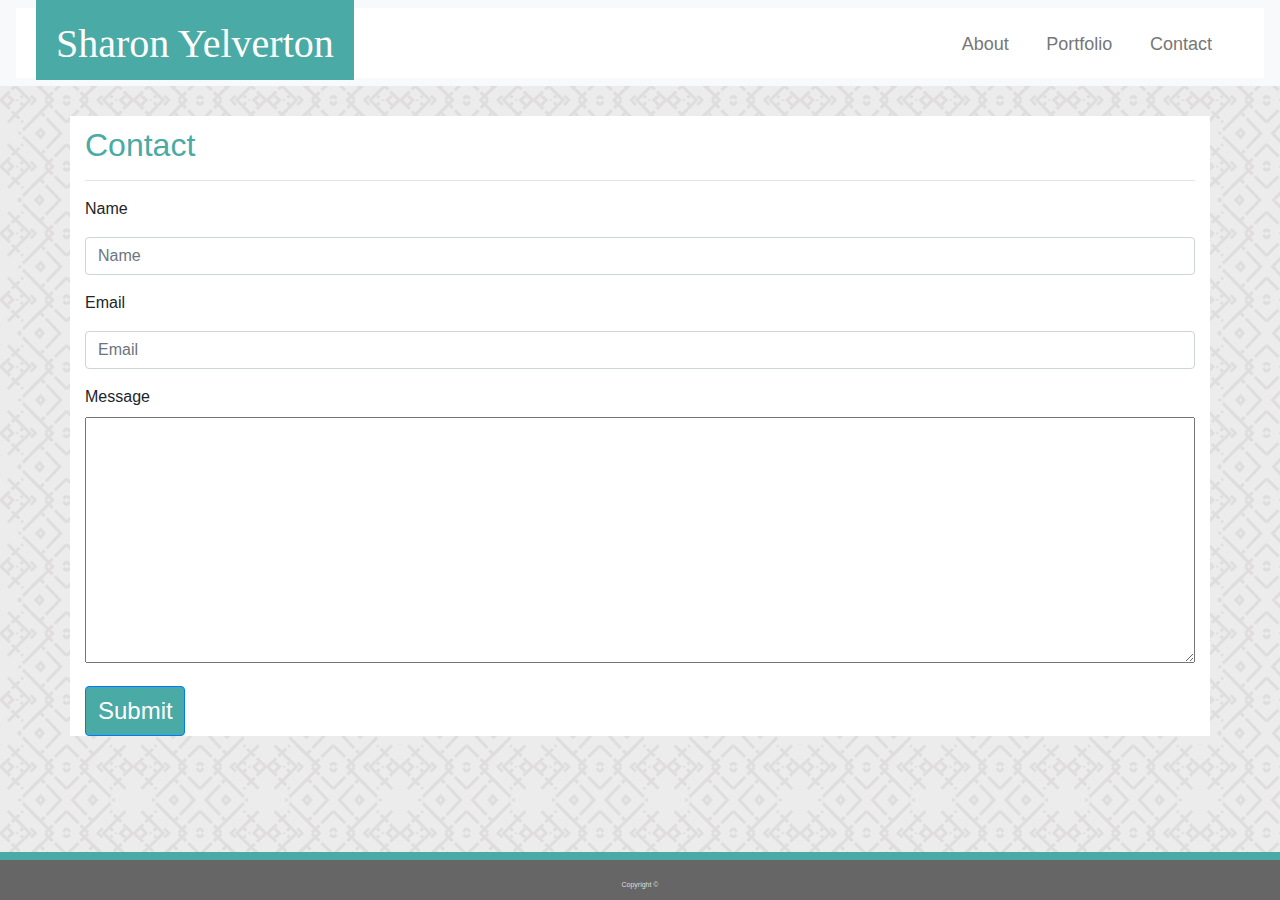
==== contact.html @ 8358158e "responsive portfolio page" ====
<!DOCTYPE html>
<html lang="en">

<head>
   <meta charset="utf-8">
   <meta name="viewport" content="width=device-width, intial-scale=1">
   <title>Contact</title>
   <link rel="stylesheet" href="assets/css/normalize.css">
   <link rel="stylesheet" href="https://stackpath.bootstrapcdn.com/bootstrap/4.3.1/css/bootstrap.min.css"
      integrity="sha384-ggOyR0iXCbMQv3Xipma34MD+dH/1fQ784/j6cY/iJTQUOhcWr7x9JvoRxT2MZw1T" crossorigin="anonymous">
   <link rel="stylesheet" href="assets/css/style.css">

</head>

<body>

   <!-- Header -->
   <div class=".container-fluid">
      <nav class="navbar navbar-expand-lg navbar-light bg-light">
         <div class="logo">
            <div class="row">

               <div class="col-sm-6">
                  <div class="namefld">
                     <h1>Sharon Yelverton</h1>
                  </div>
               </div>
               <div class="col-sm-6">
                  <div class="links">
                     <a class="linkfld" href="index.html">About</a>
                     <a class="linkfld" href="portfolio.html">Portfolio</a>
                     <a class="linkfld" href="contactnew.html">Contact</a>
                  </div>
               </div>
            </div>
         </div>
      </nav>
   </div>

   <div class="container">
      <div class="row">

         <div class="col-lg-12 col-md-12 col-sm-12">

            <h2 class="pagetitle">Contact</h2>

            <hr>

            <form>
               <div class="form-group">
                  <label for="inputName">Name</label>
                  <input type="email" class="form-control" id="inputName" placeholder="Name">
               </div>
               <div class="form-group">
                  <label for="inputEmail4">Email</label>
                  <input type="email" class="form-control" id="inputEmail4" placeholder="Email">
               </div>

               <div class="form-group">
                  <label for="inputMessage">Message</label>
                  <textarea rows="10"> </textarea>
                  <!-- <input type="text" class="form-control" rows=10 id="inputMessage" placeholder="1234 Main St"> -->
               </div>

               <button type="submit" class="btn btn-primary">Submit</button>
            </form>
         </div>
      </div>
   </div>

   <!--  Green footer line   -->

   <div class="green-footer"> </div>

   <!--  Sticky footer in CSS   -->
   <footer>
      Copyright &copy;
   </footer>
   <script src="https://stackpath.bootstrapcdn.com/bootstrap/4.3.1/js/bootstrap.min.js"
      integrity="sha384-JjSmVgyd0p3pXB1rRibZUAYoIIy6OrQ6VrjIEaFf/nJGzIxFDsf4x0xIM+B07jRM"
      crossorigin="anonymous"></script>
   <script src="https://code.jquery.com/jquery-3.3.1.slim.min.js"
      integrity="sha384-q8i/X+965DzO0rT7abK41JStQIAqVgRVzpbzo5smXKp4YfRvH+8abtTE1Pi6jizo"
      crossorigin="anonymous"></script>
   <script src="https://cdnjs.cloudflare.com/ajax/libs/popper.js/1.14.7/umd/popper.min.js"
      integrity="sha384-UO2eT0CpHqdSJQ6hJty5KVphtPhzWj9WO1clHTMGa3JDZwrnQq4sF86dIHNDz0W1"
      crossorigin="anonymous"></script>

</body>


</html>
---- assets/css/style.css ----
/* CSS for My portfolio */

* {
  box-sizing: border-box;

}
body {
height: 100%;
margin: 0;
font-family: Arial, Helvetica, sans-serif;
background-image: url("../images/herringbone.png");

}

.logo {
background: #ffffff;
padding: 20px;
clear: both;
width: 100%;
height: 70px;
/* margin: 0px; */
/* border-style: solid;
border-width: 1px; */
border-color: #cccccc;
/* position: fixed;
top: 0;  */

}
h1 {
  padding: 20px;
  background-color: #4aaaa5;
  float: left;
  margin: 0;
  /* margin-bottom: 0px;
  margin-top: 0px; */
  height: 80px;
  text-align: center;
  color: #ffffff;
  position: fixed;
  top: 0;
  bottom: 0;
  /* left: 52px; */
  font-family: Georgia, 'Times New Roman', Times, serif;

}

.pagetitle {
  margin-top: 10px;
}
.container {
background: #ffffff;
/* float: left; */
width: 100%;
height: 100%;
margin-top: 30px;
}
.portcont{
  padding: 20px;
}

.links {
list-style: none;
font-size: 20px;
float: right;
color: grey;

}

.linkfld {
color: #777777;
}
ul {
list-style: none;
font-size: 10px;

}
a {
color: grey;
text-decoration: none;
font-size: 18px;
margin-right: 32px;
text-align: center;

}
.content, .contact, .portfolio {
background: #ffffff;
float: left;
width: 100%;
height: 100%;
background-image: url("../images/herringbone.png");
}
.content-mat {
min-height: 50%;
margin-bottom: -120px;
margin-top: 100px;
margin-left: 52px;
margin-right: 52px;
padding: 20px;
background: #ffffff;
border-color: #dddddd;
border-width: 1px;
border-style: solid;

}
img {
width: 300px;
height: 300px;
padding: 20px;
float: left;
}

.container::after {
content: "";
display: block;
}
h2 {
color: #4aaaa5;
}

p {
float: inline-start;
color: #777777;
padding: 20px;
}

footer, .container::after {
height: 120px;
background: #666666;
padding: 20px;
width: 100%;
height: 5px;
margin-bottom: 0px;
position: fixed;
bottom: 0;
text-align: center;
color: #dddddd;
font-size: 7px;

}

.green-footer {
border-top: 8px solid #4aaaa5;
width: 100%;
bottom: 0;
padding: 20px;
position: fixed;


}
.contact-mat {
min-height: 50%;
margin-bottom: -120px;
margin-top: 100px;
margin-left: 52px;
margin-right: 52px;
padding: 25px;
background: #ffffff;
border-color: #dddddd;
border-width: 1px;
border-style: solid;
}

fieldset {
padding: 0;
border: 0;
}
input {
width: 100%;
border-width: 2px;
border-radius: 1px;
margin: 8px 0;
outline: none;
padding: 10px;
box-sizing: border-box;

}
textarea {
width: 100%;

}
.input-text {
padding: 0;
border: 0;
vertical-align: baseline;
}
.btn {
display: inline-block;
margin: 0;
height: 50px;
width: 100px;
background: #4aaaa5;
color: #ffffff;
font-size: 24px;

}

/* .portfolio-mat {
min-height: 75%;
margin-top: 100px;
margin-left: 52px;
margin-right: 52px;
padding: 20px;
background: #ffffff;
border-color: #dddddd;
border-width: 1px;
border-style: solid;

} */
#img1 {
width: 200px;
height: 200px;

} 

.wrapper {
float: left;
margin-right: 15px;
position: relative;

}
.portfolio-img{
  width: 200px;
  height: 200px;
  float: left;
  padding: 20px;
  position: relative;
}
.img-msg {
position: relative;
float: left; 
bottom: 30px;
left: 0;
width: 200px;
height: 35px;
background: #4aaaa5;
text-align: center;
line-height: 35px;
color: #ffffff;
font-size: 20px;
padding: 20px;

}
/************************************************************/
/* * * *    99999999999 888888888888 000000000000     * * * */
/************************************************************/
@media screen and (max-width: 980px) {
body {
  background-color: #333;
}

/* h1 {
  padding: 20px;
  background-color: #4aaaa5;
  float: left; 
  /* width: 50%; 
  margin: 0;
  height: 80px;
  text-align: center;
  color: #ffffff;
  position: fixed;
  top: 0;
  left: 0; */

}


/************************************************************/
/* * * *    77777777777 66666666666  88888888888      * * * */
/************************************************************/

@media screen and (max-width: 768px) {
body {
  background-color: #333;
}

/* .logo {

  width: 100%px;

} */

 /* padding: 20px;
  background-color: #4aaaa5;
  float: left; 
   width: 50%; 
  margin: 0;
  height: 80px;
  text-align: center;
  color: #ffffff;
  position: fixed;
  top: 0;
  left: 0;

}
.links {
  margin-top: 40px;
  width: 50%;     
  float: right;
  position: fixed;
  top: 0;
  right: 10;
  text-align: center;
  margin-right: 0;
  line-height: 100%;

}
.content-mat {
  width: 93%;
  margin-left: 30px;
  margin-right: 25px;
}

.content-mat img {
  width: 100%;
  max-width: 400px;
  height: 400px;
} */
}

/* Width at 640px and below */
/************************************************************/
/* * * *    666666666666 44444444444 000000000000     * * * */
/************************************************************/

@media screen and (max-width: 640px) {
body {
  background-color: #333;
}

/* .logo {

  width: 0%;
  padding: 0; */
  /* padding: 20px; 
}*/

h1 {
  padding: 20px;
  width: 100%;
  background-color: #4aaaa5;
  margin: 0 auto;

  margin-bottom: 15px;
  margin-top: 0px; 
  height: 70px;
  text-align: center;
  color: #ffffff;
  /* position: fixed;
  top: 0;
  left: 0; */
}

/* .namefld {
  width: 100%;
} */
.links {
  width: 100%;
  padding: 20px;
  margin-top: 70px;
  height: 50px;
  background-color: azure;
  text-align: center;
  border: #777777;
  border: 10px;
  
}
.content-mat {
  width: 90%;
  margin-left: 30px;
  margin-right: 0px;
  margin-top: 130px;

}
.content-mat img {
  width: 100%;
  max-width: 620px;
  height: 400px;
}
}
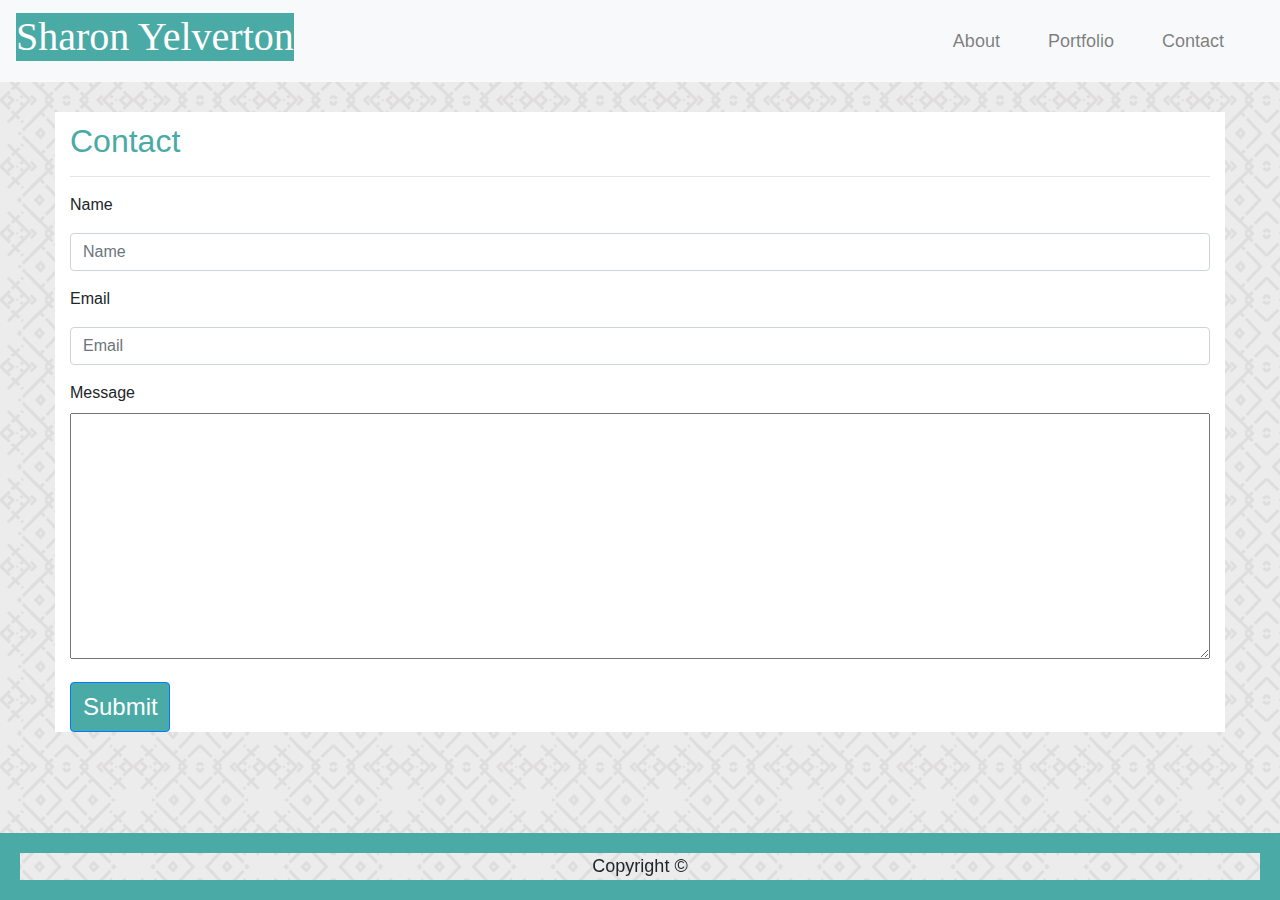
==== commit e2729b96: "changed navbar" ====
--- a/contact.html
+++ b/contact.html
@@ -1,5 +1,5 @@
 <!DOCTYPE html>
-<html lang="en">
+<html lang="en" class="h-100">
 
 <head>
    <meta charset="utf-8">
@@ -15,27 +15,27 @@
 <body>
 
    <!-- Header -->
-   <div class=".container-fluid">
-      <nav class="navbar navbar-expand-lg navbar-light bg-light">
-         <div class="logo">
-            <div class="row">
+   <nav class="navbar navbar-expand-lg justify-content-between navbar-light bg-light ml-auto">
+         <a class="navbar-brand"> 
+            <h1>Sharon Yelverton</h1>
+            </a>
 
-               <div class="col-sm-6">
-                  <div class="namefld">
-                     <h1>Sharon Yelverton</h1>
-                  </div>
-               </div>
-               <div class="col-sm-6">
-                  <div class="links">
-                     <a class="linkfld" href="index.html">About</a>
-                     <a class="linkfld" href="portfolio.html">Portfolio</a>
-                     <a class="linkfld" href="contactnew.html">Contact</a>
-                  </div>
-               </div>
-            </div>
-         </div>
-      </nav>
-   </div>
+         <ul class="navbar-nav">
+         
+               <li class="nav-item">
+                 <a class="nav-link" href="index.html">About</a>
+               </li>
+               <li class="nav-item">
+                     <a class="nav-link" href="portfolio.html">Portfolio</a>
+                   </li>
+                   <li class="nav-item">
+                        <a class="nav-link" href="contact.html">Contact</a>
+                      </li>
+               
+             </ul>
+
+            </nav>
+
 
    <div class="container">
       <div class="row">
@@ -70,12 +70,17 @@
 
    <!--  Green footer line   -->
 
-   <div class="green-footer"> </div>
+   <!-- <div class="green-footer"> </div> -->
 
    <!--  Sticky footer in CSS   -->
-   <footer>
-      Copyright &copy;
+   <footer class="footer mt-auto py-3">
+         <div class="fixed-bottom">
+            <a class="fxdfooter">Copyright &copy;</a>
+            <!-- <a class="fxdfooter"></a> -->
+
+         </div>
    </footer>
+   
    <script src="https://stackpath.bootstrapcdn.com/bootstrap/4.3.1/js/bootstrap.min.js"
       integrity="sha384-JjSmVgyd0p3pXB1rRibZUAYoIIy6OrQ6VrjIEaFf/nJGzIxFDsf4x0xIM+B07jRM"
       crossorigin="anonymous"></script>
--- a/assets/css/style.css
+++ b/assets/css/style.css
@@ -4,55 +4,60 @@
   box-sizing: border-box;
 
 }
+
+/* html, body {
+  height: 100%;
+}  */
 body {
-height: 100%;
-margin: 0;
+width: 100%;
 font-family: Arial, Helvetica, sans-serif;
 background-image: url("../images/herringbone.png");
-
-}
-
-.logo {
-background: #ffffff;
-padding: 20px;
-clear: both;
-width: 100%;
-height: 70px;
-/* margin: 0px; */
-/* border-style: solid;
-border-width: 1px; */
-border-color: #cccccc;
-/* position: fixed;
-top: 0;  */
-
-}
-h1 {
-  padding: 20px;
-  background-color: #4aaaa5;
-  float: left;
-  margin: 0;
-  /* margin-bottom: 0px;
-  margin-top: 0px; */
-  height: 80px;
-  text-align: center;
+/* display: flex;
+flex-direction: column; */
+}
+
+
+.namefld {
+  background: #4aaaa5;
+  width: 400px;
+}
+h1 { 
+  font-family: Georgia, 'Times New Roman', Times, serif;
   color: #ffffff;
-  position: fixed;
-  top: 0;
-  bottom: 0;
-  /* left: 52px; */
-  font-family: Georgia, 'Times New Roman', Times, serif;
-
+  background: #4aaaa5;
+
+} 
+.navbar-nav { 
+flex-direction: row;
+float: right;
+}
+.chicken{
+  float: right;
+}
+
+.linkgroup {
+  float: right;
+  margin-right: 10px;
+  position: relative;
+}
+.col-sm-6{
+position: relative;
+width: 100%;
+float: right;
+padding-right: 15px;
+padding-left: 15px;
 }
 
 .pagetitle {
   margin-top: 10px;
 }
+
 .container {
 background: #ffffff;
-/* float: left; */
 width: 100%;
 height: 100%;
 margin-top: 30px;
+box-sizing: content-box;
 }
 .portcont{
   padding: 20px;
@@ -80,26 +85,7 @@
 font-size: 18px;
 margin-right: 32px;
 text-align: center;
-
-}
-.content, .contact, .portfolio {
-background: #ffffff;
-float: left;
-width: 100%;
-height: 100%;
-background-image: url("../images/herringbone.png");
-}
-.content-mat {
-min-height: 50%;
-margin-bottom: -120px;
-margin-top: 100px;
-margin-left: 52px;
-margin-right: 52px;
-padding: 20px;
-background: #ffffff;
-border-color: #dddddd;
-border-width: 1px;
-border-style: solid;
+display: inline-block;
 
 }
 img {
@@ -108,11 +94,6 @@
 padding: 20px;
 float: left;
 }
-
-.container::after {
-content: "";
-display: block;
-}
 h2 {
 color: #4aaaa5;
 }
@@ -121,43 +102,7 @@
 float: inline-start;
 color: #777777;
 padding: 20px;
-}
-
-footer, .container::after {
-height: 120px;
-background: #666666;
-padding: 20px;
-width: 100%;
-height: 5px;
-margin-bottom: 0px;
-position: fixed;
-bottom: 0;
-text-align: center;
-color: #dddddd;
-font-size: 7px;
-
-}
-
-.green-footer {
-border-top: 8px solid #4aaaa5;
-width: 100%;
-bottom: 0;
-padding: 20px;
-position: fixed;
-
-
-}
-.contact-mat {
-min-height: 50%;
-margin-bottom: -120px;
-margin-top: 100px;
-margin-left: 52px;
-margin-right: 52px;
-padding: 25px;
-background: #ffffff;
-border-color: #dddddd;
-border-width: 1px;
-border-style: solid;
+
 }
 
 fieldset {
@@ -193,43 +138,14 @@
 font-size: 24px;
 
 }
-
-/* .portfolio-mat {
-min-height: 75%;
-margin-top: 100px;
-margin-left: 52px;
-margin-right: 52px;
-padding: 20px;
-background: #ffffff;
-border-color: #dddddd;
-border-width: 1px;
-border-style: solid;
-
-} */
-#img1 {
-width: 200px;
-height: 200px;
-
-} 
-
-.wrapper {
-float: left;
-margin-right: 15px;
-position: relative;
-
-}
-.portfolio-img{
+.card-img {
   width: 200px;
   height: 200px;
-  float: left;
-  padding: 20px;
-  position: relative;
-}
-.img-msg {
+  padding: 0px;
+}
+
+.card-img-overlay {
 position: relative;
-float: left; 
-bottom: 30px;
-left: 0;
 width: 200px;
 height: 35px;
 background: #4aaaa5;
@@ -237,9 +153,28 @@
 line-height: 35px;
 color: #ffffff;
 font-size: 20px;
-padding: 20px;
-
-}
+padding: 0px;
+
+}
+.bg-white {
+    width: 200px;
+    float: left;
+}
+.card{
+  margin: 20px;
+}
+.card-title {
+  line-height: 35px;
+}
+.fxdfooter{
+  border: 20px solid #4aaaa5;
+  width: 100%;
+  bottom: 0;
+  position: fixed;
+  color: #ffffff;
+  }
+ 
+
 /************************************************************/
 /* * * *    99999999999 888888888888 000000000000     * * * */
 /************************************************************/
@@ -248,19 +183,6 @@
   background-color: #333;
 }
 
-/* h1 {
-  padding: 20px;
-  background-color: #4aaaa5;
-  float: left; 
-  /* width: 50%; 
-  margin: 0;
-  height: 80px;
-  text-align: center;
-  color: #ffffff;
-  position: fixed;
-  top: 0;
-  left: 0; */
-
 }
 
 
@@ -272,49 +194,20 @@
 body {
   background-color: #333;
 }
-
-/* .logo {
-
-  width: 100%px;
-
+/* h1 {
+  width: 350px;
+  color: #ffffff;
+  background: #4aaaa5;
 } */
-
- /* padding: 20px;
-  background-color: #4aaaa5;
-  float: left; 
-   width: 50%; 
-  margin: 0;
-  height: 80px;
-  text-align: center;
-  color: #ffffff;
-  position: fixed;
-  top: 0;
-  left: 0;
-
-}
-.links {
-  margin-top: 40px;
-  width: 50%;     
-  float: right;
-  position: fixed;
-  top: 0;
-  right: 10;
-  text-align: center;
-  margin-right: 0;
-  line-height: 100%;
-
-}
-.content-mat {
-  width: 93%;
-  margin-left: 30px;
-  margin-right: 25px;
-}
-
-.content-mat img {
-  width: 100%;
-  max-width: 400px;
-  height: 400px;
-} */
+.img {
+  width: 400px;
+  max-width: 620px;
+  height: 350px;
+}
+
+
+
+
 }
 
 /* Width at 640px and below */
@@ -323,55 +216,8 @@
 /************************************************************/
 
 @media screen and (max-width: 640px) {
-body {
-  background-color: #333;
-}
-
-/* .logo {
-
-  width: 0%;
-  padding: 0; */
-  /* padding: 20px; 
-}*/
-
-h1 {
-  padding: 20px;
-  width: 100%;
-  background-color: #4aaaa5;
-  margin: 0 auto;
-
-  margin-bottom: 15px;
-  margin-top: 0px; 
-  height: 70px;
-  text-align: center;
-  color: #ffffff;
-  /* position: fixed;
-  top: 0;
-  left: 0; */
-}
-
-/* .namefld {
-  width: 100%;
-} */
-.links {
-  width: 100%;
-  padding: 20px;
-  margin-top: 70px;
-  height: 50px;
-  background-color: azure;
-  text-align: center;
-  border: #777777;
-  border: 10px;
-  
-}
-.content-mat {
-  width: 90%;
-  margin-left: 30px;
-  margin-right: 0px;
-  margin-top: 130px;
-
-}
-.content-mat img {
+
+  img {
   width: 100%;
   max-width: 620px;
   height: 400px;
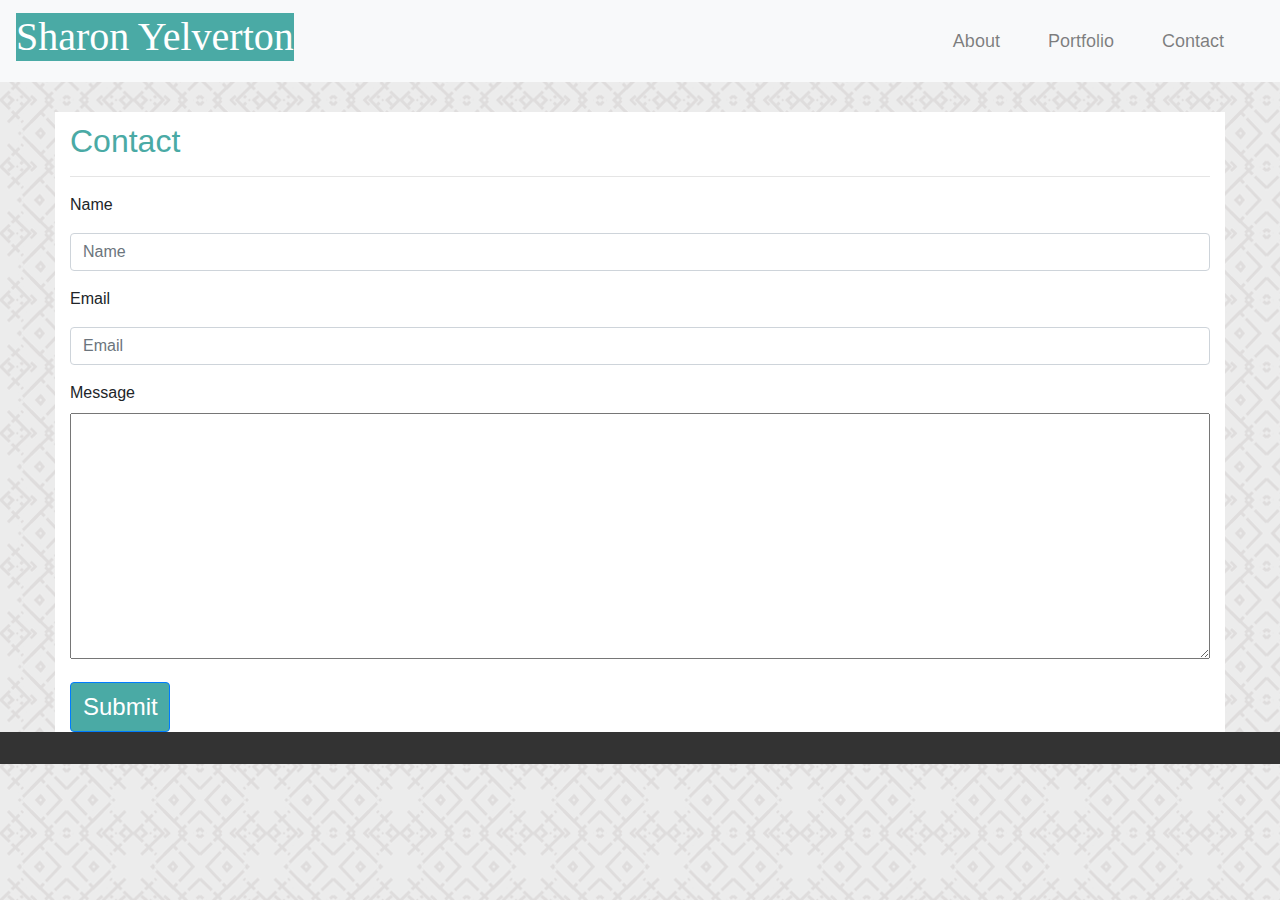
==== commit c1fad50a: "responsive done" ====
--- a/contact.html
+++ b/contact.html
@@ -74,11 +74,7 @@
 
    <!--  Sticky footer in CSS   -->
    <footer class="footer mt-auto py-3">
-         <div class="fixed-bottom">
-            <a class="fxdfooter">Copyright &copy;</a>
-            <!-- <a class="fxdfooter"></a> -->
-
-         </div>
+         
    </footer>
    
    <script src="https://stackpath.bootstrapcdn.com/bootstrap/4.3.1/js/bootstrap.min.js"
--- a/assets/css/style.css
+++ b/assets/css/style.css
@@ -5,11 +5,12 @@
 
 }
 
-/* html, body {
+html {
   height: 100%;
-}  */
+}  
 body {
 width: 100%;
+min-height: 100vh;
 font-family: Arial, Helvetica, sans-serif;
 background-image: url("../images/herringbone.png");
 /* display: flex;
@@ -30,9 +31,6 @@
 .navbar-nav { 
 flex-direction: row;
 float: right;
-}
-.chicken{
-  float: right;
 }
 
 .linkgroup {
@@ -173,16 +171,40 @@
   position: fixed;
   color: #ffffff;
   }
- 
+footer{
+  background: #333;
+  margin-top: auto;
+
+}
+.footmsg{
+
+  text-align: center;
+  background: none;
+  color: #ffffff;
+
+}
+.green-footer {
+  border-top: 10px solid #4aaaa5;
+  width: 100%;
+  bottom: 100;
+  padding: 20px;
+  position: fixed;
+
+
+}
 
 /************************************************************/
 /* * * *    99999999999 888888888888 000000000000     * * * */
 /************************************************************/
 @media screen and (max-width: 980px) {
-body {
-  background-color: #333;
-}
-
+
+
+.navbar-brand{
+  margin-left: 60px;
+}
+.navbar-nav{
+ margin-right: 65px;
+}
 }
 
 
@@ -191,19 +213,6 @@
 /************************************************************/
 
 @media screen and (max-width: 768px) {
-body {
-  background-color: #333;
-}
-/* h1 {
-  width: 350px;
-  color: #ffffff;
-  background: #4aaaa5;
-} */
-.img {
-  width: 400px;
-  max-width: 620px;
-  height: 350px;
-}
 
 
 
@@ -215,11 +224,51 @@
 /* * * *    666666666666 44444444444 000000000000     * * * */
 /************************************************************/
 
+@media screen and (max-width: 751px) {
+
+  body{
+    width: 100%;
+  }
+  h1, .navbar-brand, .navbar-nav{
+    width: 100%;
+    padding: 0;
+    margin: 0;
+    text-align: center;
+  }
+  img {
+  width: 100%;
+  max-width: 600px;
+  padding: 20px;
+  height: 500px;
+}
+.navbar-nav, a, ul, li{
+ width: 100%;
+ text-align: center;
+} 
+
+}
+
+
 @media screen and (max-width: 640px) {
 
+  body{
+    width: 100%;
+  }
+  h1, .navbar-brand, .navbar-nav{
+    width: 100%;
+    padding: 0;
+    margin: 0;
+    text-align: center;
+  }
   img {
   width: 100%;
-  max-width: 620px;
-  height: 400px;
-}
+  max-width: 550px;
+  padding: 20px;
+  height: 450px;
+}
+.navbar-nav, a, ul, li{
+ width: 100%;
+ text-align: center;
+} 
+
 }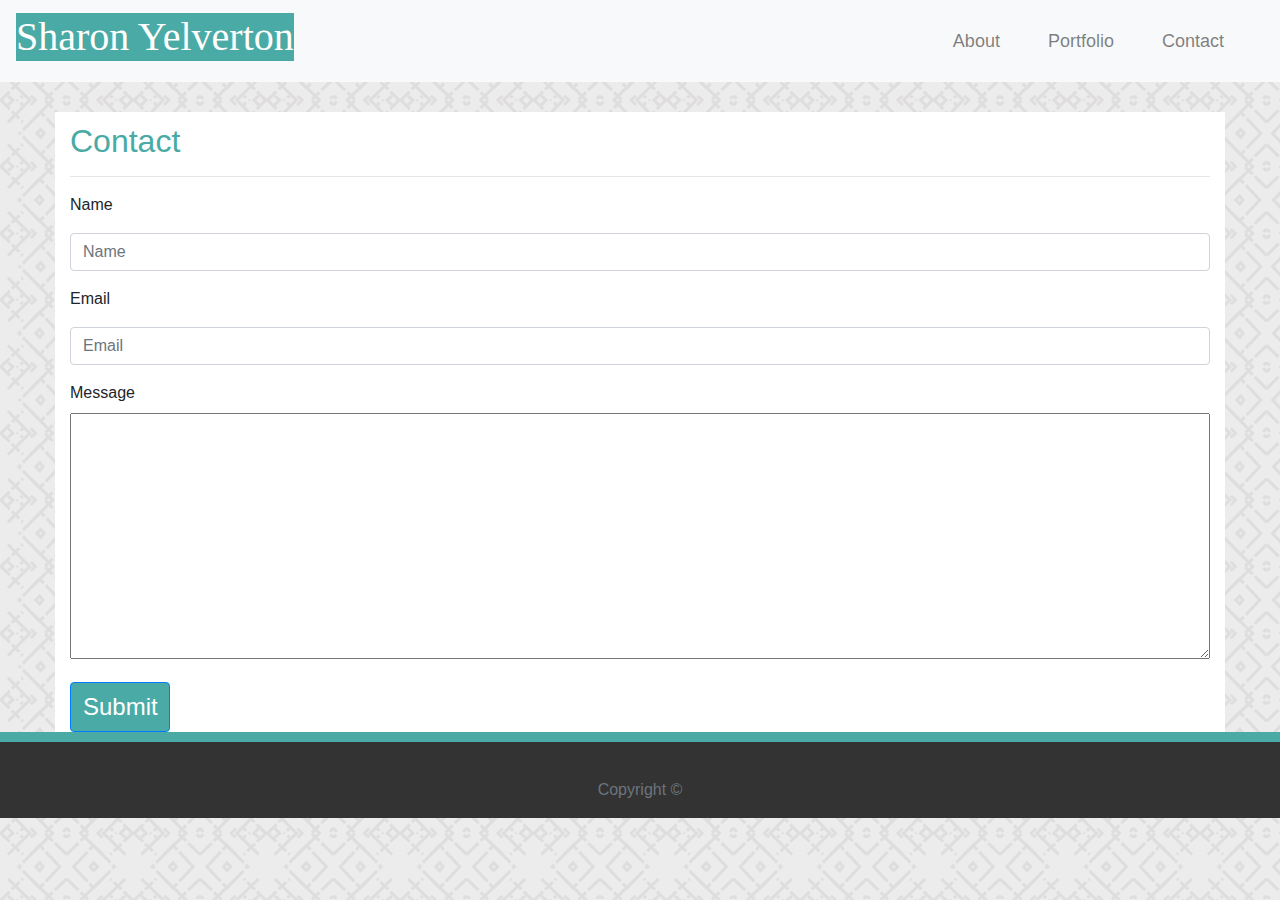
==== commit 20bc9044: "responsive done" ====
--- a/contact.html
+++ b/contact.html
@@ -69,13 +69,17 @@
    </div>
 
    <!--  Green footer line   -->
+  <!--   Green footer line    -->
+  <div class="green-footer"> </div>
 
-   <!-- <div class="green-footer"> </div> -->
+  
 
-   <!--  Sticky footer in CSS   -->
-   <footer class="footer mt-auto py-3">
-         
-   </footer>
+  <footer class="footer mt-auto py-3">
+        <div class="container footmsg">
+          <span class="text-muted">Copyright &copy;</span>
+        </div>
+      </footer>
+ 
    
    <script src="https://stackpath.bootstrapcdn.com/bootstrap/4.3.1/js/bootstrap.min.js"
       integrity="sha384-JjSmVgyd0p3pXB1rRibZUAYoIIy6OrQ6VrjIEaFf/nJGzIxFDsf4x0xIM+B07jRM"
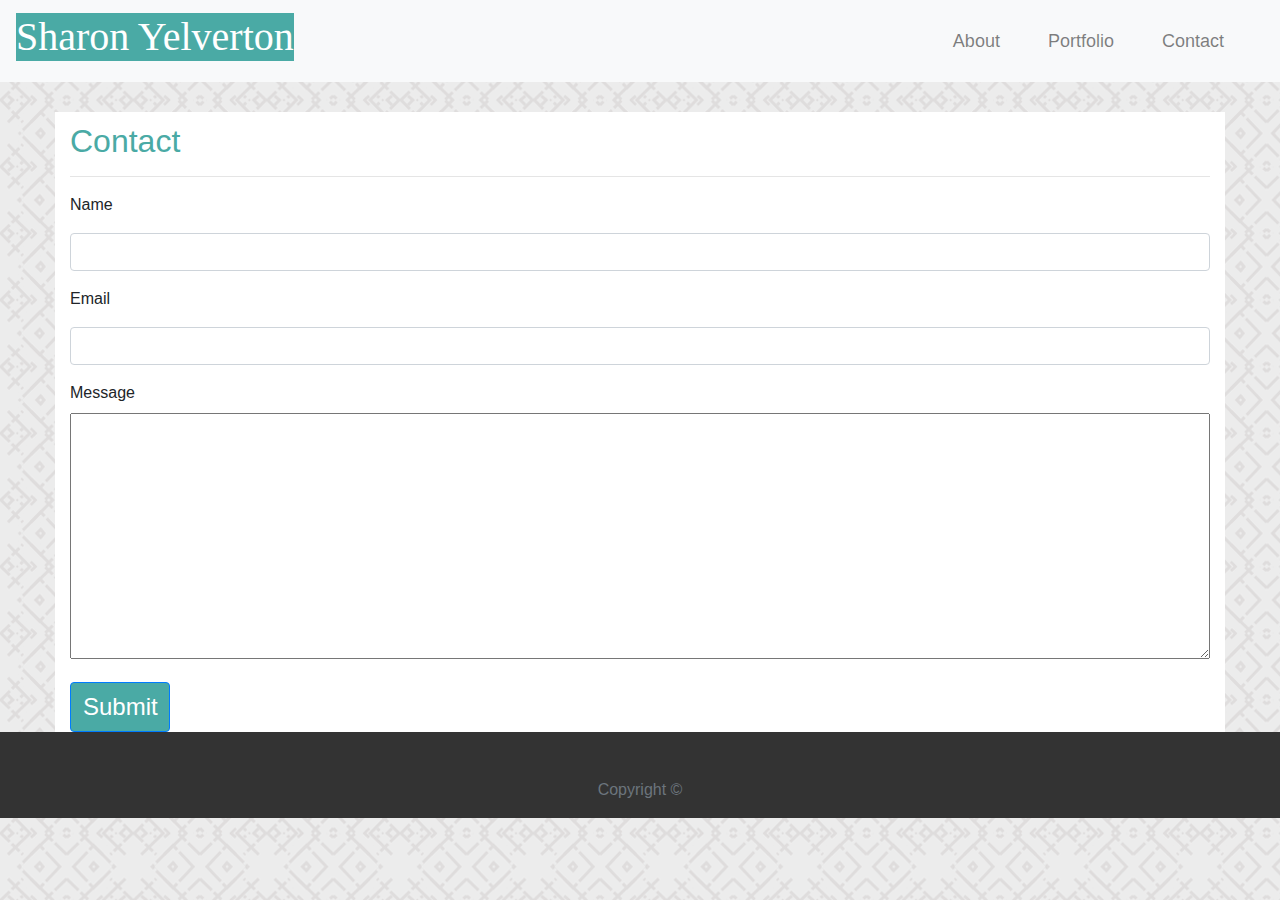
==== commit b177b24d: "portfolio responsive" ====
--- a/contact.html
+++ b/contact.html
@@ -49,17 +49,16 @@
             <form>
                <div class="form-group">
                   <label for="inputName">Name</label>
-                  <input type="email" class="form-control" id="inputName" placeholder="Name">
+                  <input type="email" class="form-control" id="inputName" placeholder=" ">
                </div>
                <div class="form-group">
                   <label for="inputEmail4">Email</label>
-                  <input type="email" class="form-control" id="inputEmail4" placeholder="Email">
+                  <input type="email" class="form-control" id="inputEmail4" placeholder=" ">
                </div>
 
                <div class="form-group">
                   <label for="inputMessage">Message</label>
                   <textarea rows="10"> </textarea>
-                  <!-- <input type="text" class="form-control" rows=10 id="inputMessage" placeholder="1234 Main St"> -->
                </div>
 
                <button type="submit" class="btn btn-primary">Submit</button>
@@ -70,7 +69,7 @@
 
    <!--  Green footer line   -->
   <!--   Green footer line    -->
-  <div class="green-footer"> </div>
+  <!-- <div class="green-footer"> </div> -->
 
   
 
--- a/assets/css/style.css
+++ b/assets/css/style.css
@@ -175,6 +175,7 @@
   background: #333;
   margin-top: auto;
 
+
 }
 .footmsg{
 
@@ -186,9 +187,9 @@
 .green-footer {
   border-top: 10px solid #4aaaa5;
   width: 100%;
-  bottom: 100;
-  padding: 20px;
-  position: fixed;
+  bottom: 100px;
+  padding: 20px;
+  margin-bottom: 10px;
 
 
 }
@@ -213,18 +214,6 @@
 /************************************************************/
 
 @media screen and (max-width: 768px) {
-
-
-
-
-}
-
-/* Width at 640px and below */
-/************************************************************/
-/* * * *    666666666666 44444444444 000000000000     * * * */
-/************************************************************/
-
-@media screen and (max-width: 751px) {
 
   body{
     width: 100%;
@@ -249,7 +238,15 @@
 }
 
 
-@media screen and (max-width: 640px) {
+
+
+
+/* Width at 640px and below */
+/************************************************************/
+/* * * *    666666666666 44444444444 000000000000     * * * */
+/************************************************************/
+
+@media screen and (max-width: 751px) {
 
   body{
     width: 100%;
@@ -262,13 +259,61 @@
   }
   img {
   width: 100%;
-  max-width: 550px;
-  padding: 20px;
-  height: 450px;
+  max-width: 600px;
+  padding: 20px;
+  height: 500px;
 }
 .navbar-nav, a, ul, li{
  width: 100%;
  text-align: center;
 } 
 
+}
+
+
+@media screen and (max-width: 640px) {
+
+  body{
+    width: 100%;
+  }
+  h1, .navbar-brand, .navbar-nav{
+    width: 100%;
+    padding: 0;
+    margin: 0;
+    text-align: center;
+  }
+  img {
+  width: 100%;
+  max-width: 550px;
+  padding: 20px;
+  height: 450px;
+}
+.navbar-nav, a, ul, li{
+ width: 100%;
+ text-align: center;
+} 
+/* ----------- */
+ .card, .card-img {
+  width: 400px;
+  height: 400px;
+  /* margin: 20px; */
+  padding: 0px;
+} 
+.card-img-overlay {
+  width: 400px;
+  height: 65px;
+  
+}
+.bg-white {
+  width: 400px;
+  /* float: left; */
+}
+
+.card-title {
+line-height: 75px;
+height: 75px;
+font-size: 30px;
+
+}
+
 }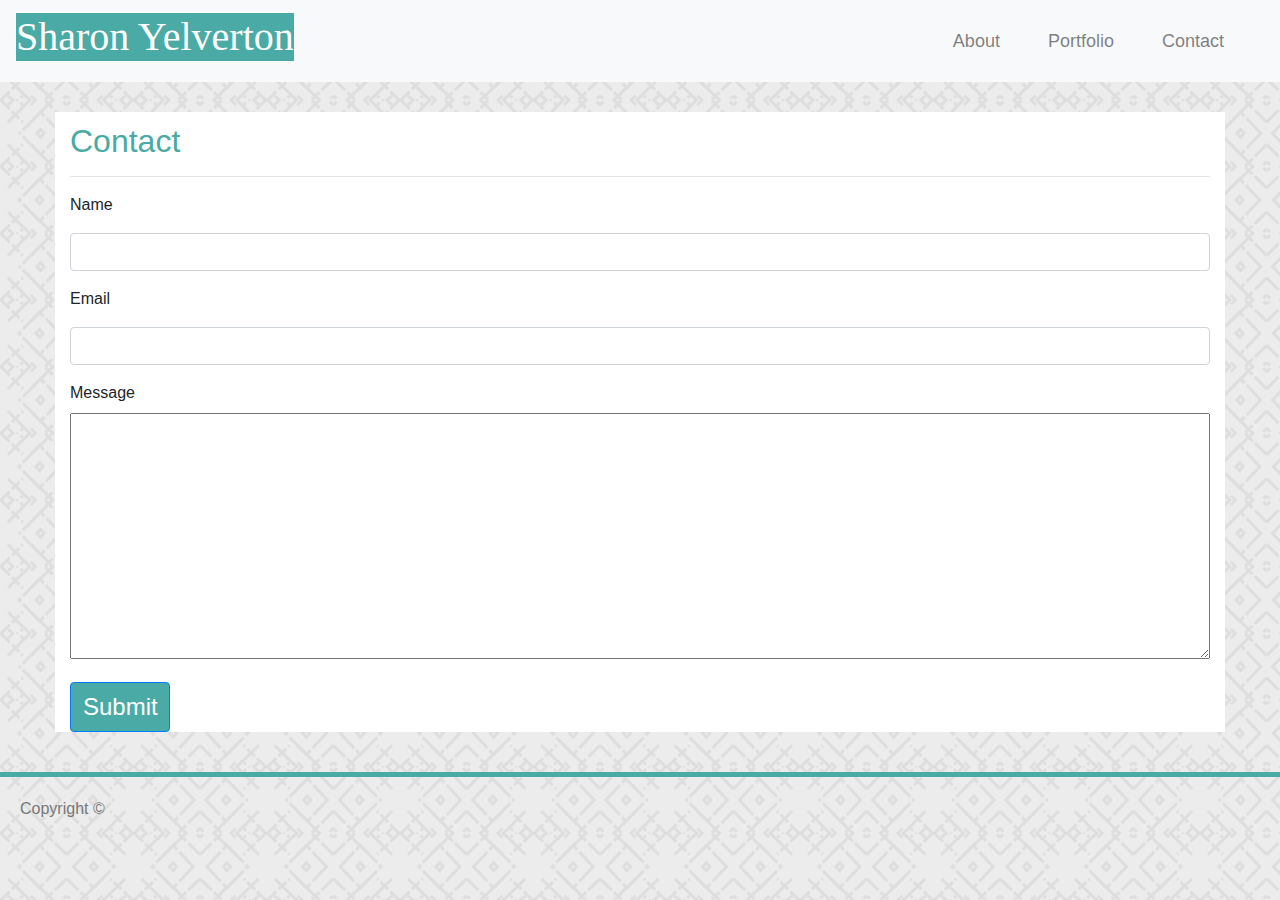
==== commit 3b5a52a8: "finished footer" ====
--- a/contact.html
+++ b/contact.html
@@ -67,27 +67,14 @@
       </div>
    </div>
 
-   <!--  Green footer line   -->
-  <!--   Green footer line    -->
-  <!-- <div class="green-footer"> </div> -->
 
-  
+  <footer class="footer">
+   <p>Copyright &copy;</p>
+</footer>
 
-  <footer class="footer mt-auto py-3">
-        <div class="container footmsg">
-          <span class="text-muted">Copyright &copy;</span>
-        </div>
-      </footer>
- 
    
    <script src="https://stackpath.bootstrapcdn.com/bootstrap/4.3.1/js/bootstrap.min.js"
       integrity="sha384-JjSmVgyd0p3pXB1rRibZUAYoIIy6OrQ6VrjIEaFf/nJGzIxFDsf4x0xIM+B07jRM"
-      crossorigin="anonymous"></script>
-   <script src="https://code.jquery.com/jquery-3.3.1.slim.min.js"
-      integrity="sha384-q8i/X+965DzO0rT7abK41JStQIAqVgRVzpbzo5smXKp4YfRvH+8abtTE1Pi6jizo"
-      crossorigin="anonymous"></script>
-   <script src="https://cdnjs.cloudflare.com/ajax/libs/popper.js/1.14.7/umd/popper.min.js"
-      integrity="sha384-UO2eT0CpHqdSJQ6hJty5KVphtPhzWj9WO1clHTMGa3JDZwrnQq4sF86dIHNDz0W1"
       crossorigin="anonymous"></script>
 
 </body>
--- a/assets/css/style.css
+++ b/assets/css/style.css
@@ -3,6 +3,9 @@
 * {
   box-sizing: border-box;
 
+}
+.clearfix {
+  overflow: auto;
 }
 
 html {
@@ -164,35 +167,19 @@
 .card-title {
   line-height: 35px;
 }
-.fxdfooter{
-  border: 20px solid #4aaaa5;
-  width: 100%;
-  bottom: 0;
-  position: fixed;
-  color: #ffffff;
-  }
-footer{
+
+.footer {
   background: #333;
-  margin-top: auto;
-
-
-}
-.footmsg{
-
+  border-top: 5px solid #4aaaa5;
+  margin-top: 40px;
+  flex-shrink: 0;
+  clear: both;
   text-align: center;
-  background: none;
-  color: #ffffff;
-
-}
-.green-footer {
-  border-top: 10px solid #4aaaa5;
-  width: 100%;
-  bottom: 100px;
-  padding: 20px;
-  margin-bottom: 10px;
-
-
-}
+}
+.footer > p {
+  margin-bottom: 0;
+}
+
 
 /************************************************************/
 /* * * *    99999999999 888888888888 000000000000     * * * */
@@ -284,7 +271,7 @@
   }
   img {
   width: 100%;
-  max-width: 550px;
+  max-width: 500px;
   padding: 20px;
   height: 450px;
 }
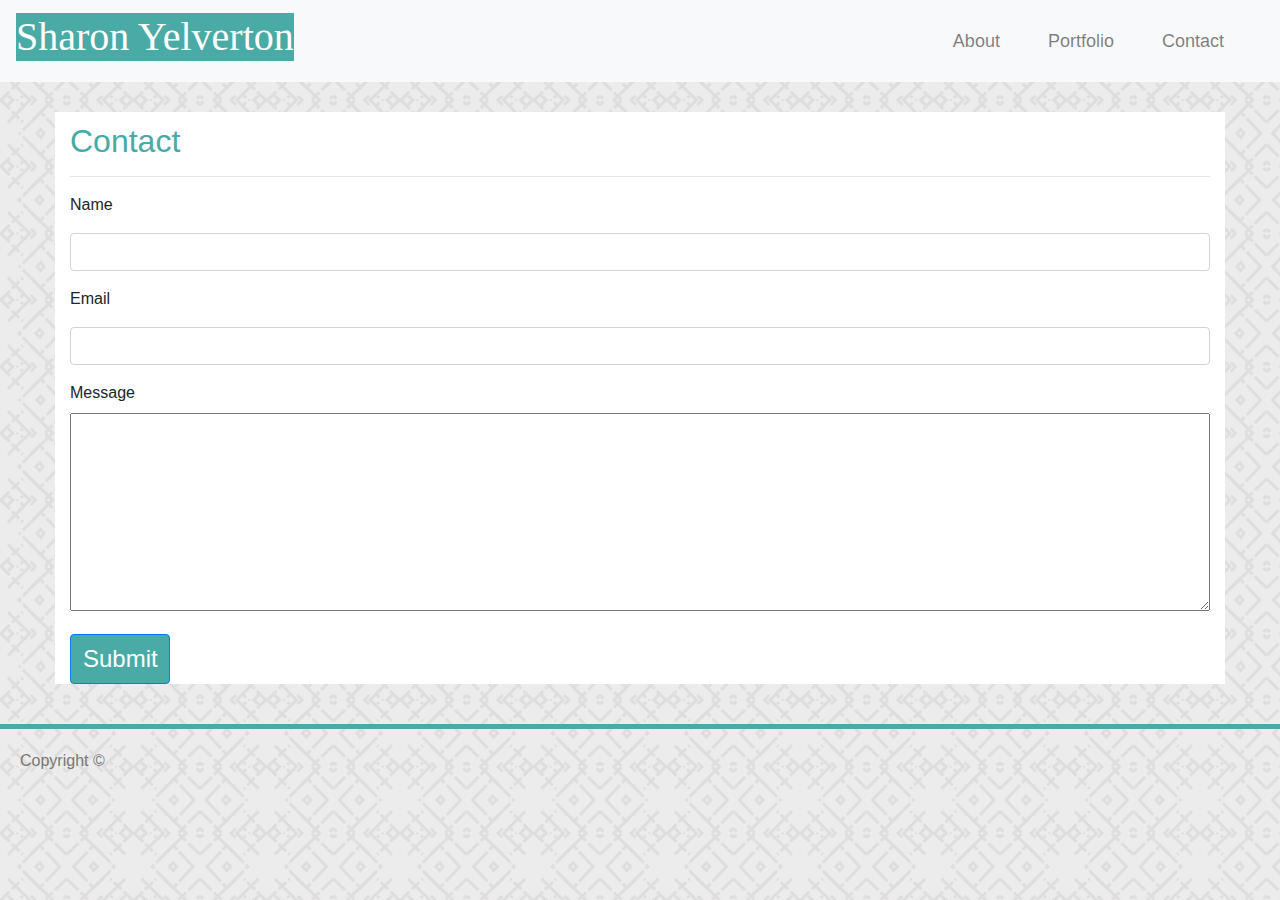
==== commit 094e007b: "final changes" ====
--- a/contact.html
+++ b/contact.html
@@ -16,31 +16,32 @@
 
    <!-- Header -->
    <nav class="navbar navbar-expand-lg justify-content-between navbar-light bg-light ml-auto">
-         <a class="navbar-brand"> 
-            <h1>Sharon Yelverton</h1>
-            </a>
+      <a class="navbar-brand">
+         <h1>Sharon Yelverton</h1>
+      </a>
 
-         <ul class="navbar-nav">
-         
-               <li class="nav-item">
-                 <a class="nav-link" href="index.html">About</a>
-               </li>
-               <li class="nav-item">
-                     <a class="nav-link" href="portfolio.html">Portfolio</a>
-                   </li>
-                   <li class="nav-item">
-                        <a class="nav-link" href="contact.html">Contact</a>
-                      </li>
-               
-             </ul>
+      <ul class="navbar-nav">
 
-            </nav>
+         <li class="nav-item">
+            <a class="nav-link" href="index.html">About</a>
+         </li>
+         <li class="nav-item">
+            <a class="nav-link" href="portfolio.html">Portfolio</a>
+         </li>
+         <li class="nav-item">
+            <a class="nav-link" href="contact.html">Contact</a>
+         </li>
+
+      </ul>
+
+   </nav>
 
 
    <div class="container">
       <div class="row">
 
          <div class="col-lg-12 col-md-12 col-sm-12">
+
 
             <h2 class="pagetitle">Contact</h2>
 
@@ -57,8 +58,8 @@
                </div>
 
                <div class="form-group">
-                  <label for="inputMessage">Message</label>
-                  <textarea rows="10"> </textarea>
+                  <label id="inputMessage">Message</label>
+                  <textarea rows="8"> </textarea>
                </div>
 
                <button type="submit" class="btn btn-primary">Submit</button>
@@ -68,11 +69,11 @@
    </div>
 
 
-  <footer class="footer">
-   <p>Copyright &copy;</p>
-</footer>
+   <footer class="footer">
+      <p>Copyright &copy;</p>
+   </footer>
 
-   
+
    <script src="https://stackpath.bootstrapcdn.com/bootstrap/4.3.1/js/bootstrap.min.js"
       integrity="sha384-JjSmVgyd0p3pXB1rRibZUAYoIIy6OrQ6VrjIEaFf/nJGzIxFDsf4x0xIM+B07jRM"
       crossorigin="anonymous"></script>
--- a/assets/css/style.css
+++ b/assets/css/style.css
@@ -1,4 +1,4 @@
-/* CSS for My portfolio */
+/* CSS for My Portfolio */
 
 * {
   box-sizing: border-box;
@@ -16,15 +16,12 @@
 min-height: 100vh;
 font-family: Arial, Helvetica, sans-serif;
 background-image: url("../images/herringbone.png");
-/* display: flex;
-flex-direction: column; */
-}
-
-
-.namefld {
+}
+
+/* .namefld {
   background: #4aaaa5;
   width: 400px;
-}
+} */
 h1 { 
   font-family: Georgia, 'Times New Roman', Times, serif;
   color: #ffffff;
@@ -36,18 +33,16 @@
 float: right;
 }
 
-.linkgroup {
-  float: right;
-  margin-right: 10px;
-  position: relative;
-}
-.col-sm-6{
+.col-sm-6 {
 position: relative;
 width: 100%;
 float: right;
 padding-right: 15px;
 padding-left: 15px;
 }
+.col-xs-12 {
+  padding: 10px;
+}
 
 .pagetitle {
   margin-top: 10px;
@@ -60,26 +55,12 @@
 margin-top: 30px;
 box-sizing: content-box;
 }
-.portcont{
-  padding: 20px;
-}
-
-.links {
-list-style: none;
-font-size: 20px;
-float: right;
-color: grey;
-
-}
-
-.linkfld {
-color: #777777;
-}
+
 ul {
 list-style: none;
 font-size: 10px;
-
-}
+}
+
 a {
 color: grey;
 text-decoration: none;
@@ -87,8 +68,8 @@
 margin-right: 32px;
 text-align: center;
 display: inline-block;
-
-}
+}
+
 img {
 width: 300px;
 height: 300px;
@@ -103,13 +84,8 @@
 float: inline-start;
 color: #777777;
 padding: 20px;
-
-}
-
-fieldset {
-padding: 0;
-border: 0;
-}
+}
+
 input {
 width: 100%;
 border-width: 2px;
@@ -180,10 +156,6 @@
   margin-bottom: 0;
 }
 
-
-/************************************************************/
-/* * * *    99999999999 888888888888 000000000000     * * * */
-/************************************************************/
 @media screen and (max-width: 980px) {
 
 
@@ -195,12 +167,18 @@
 }
 }
 
-
-/************************************************************/
-/* * * *    77777777777 66666666666  88888888888      * * * */
-/************************************************************/
-
 @media screen and (max-width: 768px) {
+
+  body{
+    width: 100%;
+  }
+  .container {
+    width: 80%;
+  }
+
+}
+
+@media screen and (max-width: 751px) {
 
   body{
     width: 100%;
@@ -224,40 +202,6 @@
 
 }
 
-
-
-
-
-/* Width at 640px and below */
-/************************************************************/
-/* * * *    666666666666 44444444444 000000000000     * * * */
-/************************************************************/
-
-@media screen and (max-width: 751px) {
-
-  body{
-    width: 100%;
-  }
-  h1, .navbar-brand, .navbar-nav{
-    width: 100%;
-    padding: 0;
-    margin: 0;
-    text-align: center;
-  }
-  img {
-  width: 100%;
-  max-width: 600px;
-  padding: 20px;
-  height: 500px;
-}
-.navbar-nav, a, ul, li{
- width: 100%;
- text-align: center;
-} 
-
-}
-
-
 @media screen and (max-width: 640px) {
 
   body{
@@ -279,28 +223,5 @@
  width: 100%;
  text-align: center;
 } 
-/* ----------- */
- .card, .card-img {
-  width: 400px;
-  height: 400px;
-  /* margin: 20px; */
-  padding: 0px;
-} 
-.card-img-overlay {
-  width: 400px;
-  height: 65px;
-  
-}
-.bg-white {
-  width: 400px;
-  /* float: left; */
-}
-
-.card-title {
-line-height: 75px;
-height: 75px;
-font-size: 30px;
-
-}
 
 }